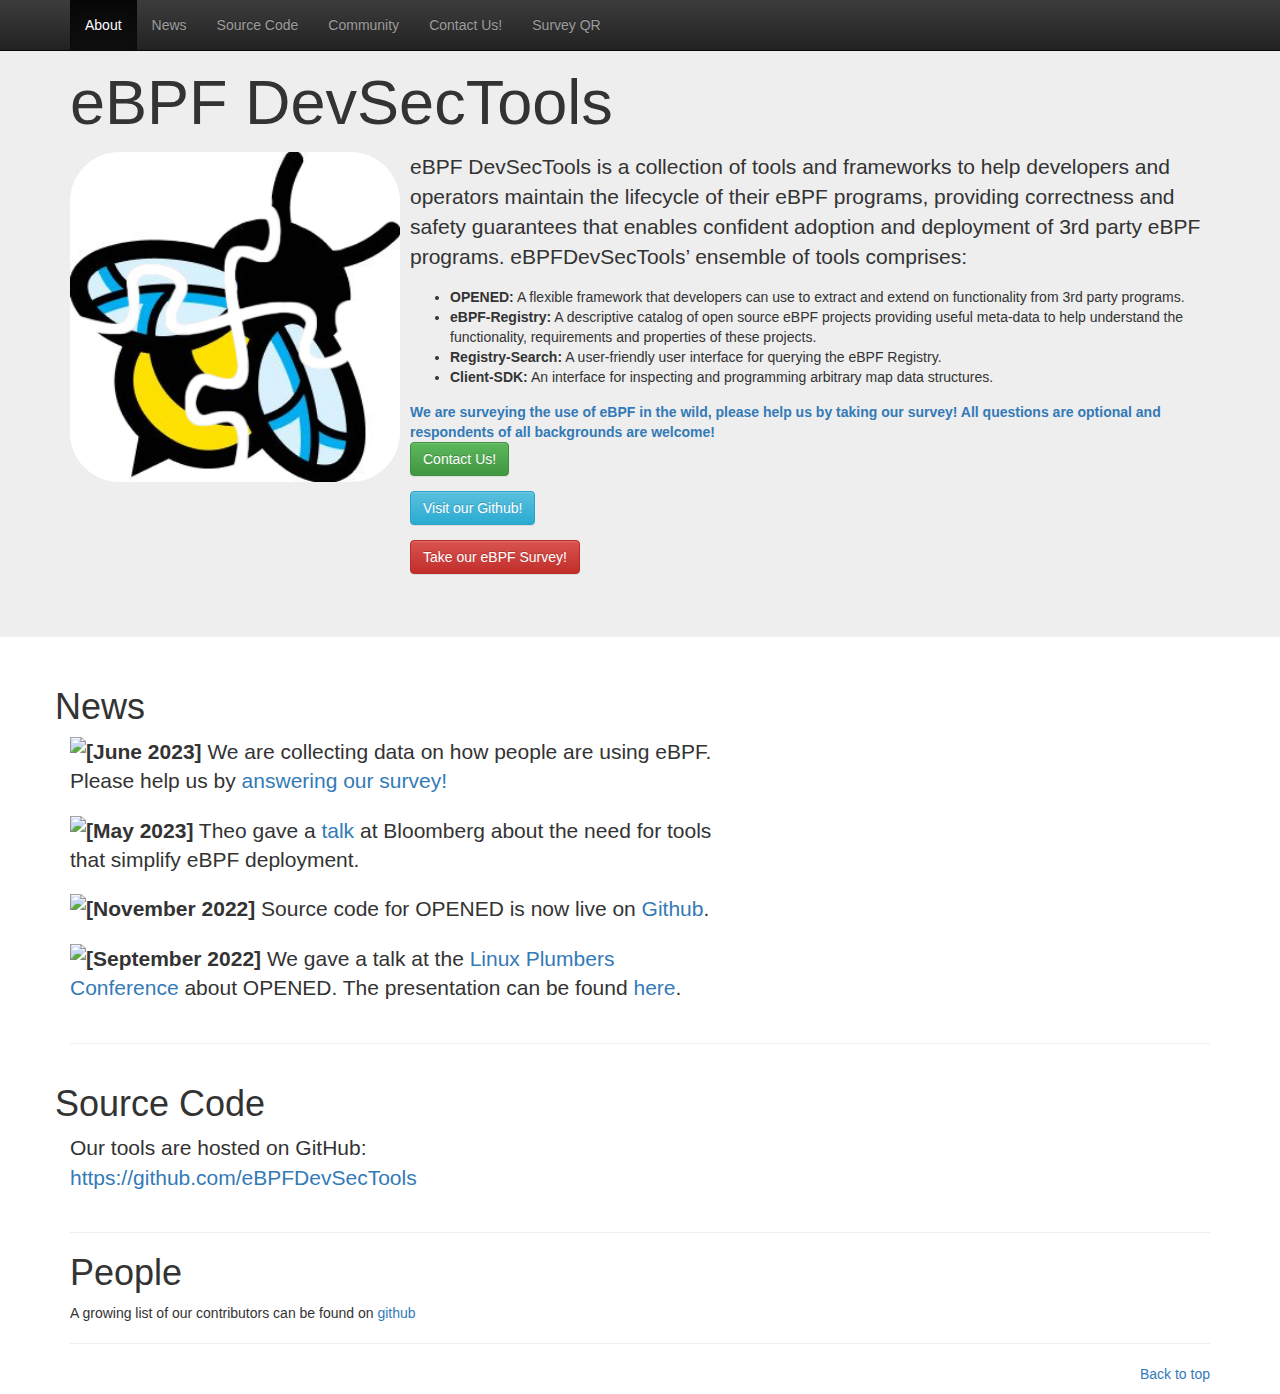
==== index.html @ 1bd2f7db "maybe more general fix to QR code?" ====
<!DOCTYPE html>
<html lang="en">
  <head>
    <meta charset="utf-8">
    <meta http-equiv="X-UA-Compatible" content="IE=edge">
    <meta name="viewport" content="width=device-width, initial-scale=1">
    <!-- The above 3 meta tags *must* come first in the head; any other head content must come *after* these tags -->
    <meta name="description" content="eBPF DevSecTools">
    <link rel="icon" href="favicon.png">

    <title>eBPF DevSecTools</title>

    <!-- Bootstrap core CSS -->
    <link href="bower_components/bootstrap/dist/css/bootstrap.min.css" rel="stylesheet">
    <!-- Bootstrap theme -->
    <link href="bower_components/bootstrap/dist/css/bootstrap-theme.min.css" rel="stylesheet">
    <!-- IE10 viewport hack for Surface/desktop Windows 8 bug -->
    <link href="css/ie10-viewport-bug-workaround.css" rel="stylesheet">

    <!-- HTML5 shim and Respond.js for IE8 support of HTML5 elements and media queries -->
    <!--[if lt IE 9]>
      <script src="https://oss.maxcdn.com/html5shiv/3.7.2/html5shiv.min.js"></script>
      <script src="https://oss.maxcdn.com/respond/1.4.2/respond.min.js"></script>
    <![endif]-->

    <link rel="stylesheet" type="text/css" href="css/fluid.css">
  </head>

  <body>

    <nav class="navbar navbar-inverse navbar-fixed-top">
      <div class="container">
        <div class="navbar-header">
          <button type="button" class="navbar-toggle collapsed" data-toggle="collapse" data-target="#navbar" aria-expanded="false" aria-controls="navbar">
            <span class="sr-only">Toggle navigation</span>
            <span class="icon-bar"></span>
            <span class="icon-bar"></span>
            <span class="icon-bar"></span>
          </button>
        </div>
        <div id="navbar" class="navbar-collapse collapse">
          <ul class="nav navbar-nav">
            <li class="active"><a href="#">About</a></li>
            <li><a href="#news">News</a></li>
            <li><a href="https://github.com/eBPFDevSecTools">Source Code</a></li>
            <li><a href="https://github.com/orgs/eBPFDevSecTools/people">Community</a></li>
            <li><a href="mailto:ebpf-devsectools@lists.andrew.cmu.edu" role="button">Contact Us!</a></li>
            <li><a href="./imgs/surveyQR.png" role="button">Survey QR</a></li>
          </ul>
        </div><!--/.navbar-collapse -->
      </div>
    </nav>

    <div class="jumbotron">
      <div class="container" id="about">
        <h1>eBPF DevSecTools</h1>
        <div class="media">
          <div class="media-left media-top">
            <img class="media-object" src="imgs/ebpf DevSecTools Logo.png" style="border-radius: 15%;" alt="eBPF logo." width="330" height="330">
          </div>
          <div class="media-body">
            <p>eBPF DevSecTools is a collection of tools and frameworks to help developers and operators maintain the lifecycle of their eBPF programs, providing correctness and safety guarantees that enables confident adoption and deployment of 3rd party eBPF programs.

              eBPFDevSecTools’ ensemble of tools comprises:


            <ul>
					<li> <b>OPENED:</b> A flexible framework that developers can use to extract and extend on functionality from 3rd party programs.
					<li> <b>eBPF-Registry:</b> A descriptive catalog of open source eBPF projects providing useful meta-data to help understand the functionality, requirements and properties of these projects.
                    <li> <b>Registry-Search:</b> A user-friendly user interface for querying the eBPF Registry.
                    <li> <b>Client-SDK:</b> An interface for inspecting and programming arbitrary map data structures.
				</ul>
			</p>

            <strong style="color:red"><a href="https://cmu.ca1.qualtrics.com/jfe/form/SV_0omWnLRSKQZFohM">We are surveying the use of eBPF in the wild, please help us by taking our survey! All questions are optional and respondents of all backgrounds are welcome!</a></strong>

            <p> <a class="btn btn-success btn-md" href="mailto:ebpf-devsectools@lists.andrew.cmu.edu" role="button">Contact Us!</a></p>
            <p> <a class="btn btn-info btn-md" href="https://github.com/eBPFDevSecTools" role="button">Visit our Github!</a></p>
            <p> <a class="btn btn-danger btn-md" href="https://cmu.ca1.qualtrics.com/jfe/form/SV_0omWnLRSKQZFohM" role="button">Take our eBPF Survey!</a></p>
              
          </div>
        </div>
      </div>
    </div>

    <div class="container">


      <div class="row featurette" id="news">
        <h1>News</h1>
        <div class="col-lg-7">

          <div><img src="https://img.icons8.com/doodle/48/000000/new--v1.png" align="left" /> <p class="lead"><b>[June 2023]</b> We are collecting data on how people are using eBPF. Please help us by <a href="https://cmu.ca1.qualtrics.com/jfe/form/SV_0omWnLRSKQZFohM">answering our survey!</a></div>

          <div><img src="https://img.icons8.com/doodle/48/000000/new--v1.png" align="left" /> <p class="lead"><b>[May 2023]</b> Theo gave a <a href="https://twitter.com/TechAtBloomberg/status/1658479925488386050?cxt=HHwWhIDQnZGtjYQuAAAA">talk</a> at Bloomberg about the need for tools that simplify eBPF deployment.</div>
		
		<div><img src="https://img.icons8.com/doodle/48/000000/new--v1.png" align="left" /> <p class="lead"><b>[November 2022]</b> Source code for OPENED is now live on <a href="https://github.com/eBPFDevSecTools/opened">Github</a>.</div>

          <div><img src="https://img.icons8.com/doodle/48/000000/new--v1.png" align="left" /><p class="lead"><b>[September 2022]</b> We gave a talk at the <a href="https://lpc.events/event/16/contributions/1370/">Linux Plumbers Conference</a> about OPENED. The presentation can be found <a href="https://youtu.be/bnGEWlsp1pA">here</a>.</div>



        </div>

      </div>


      <hr class="featurette-divider">

      <div class="row featurette" id="quickstart">
        <h1>Source Code</h1>
        <div class="col-lg-6">
          <!-- <h2 class="featurette-heading">LegoSDN Source Code</h2> -->
          <p class="lead">Our tools are hosted on GitHub: <a href="https://github.com/eBPFDevSecTools">https://github.com/eBPFDevSecTools</a></p>
        </div>
        <div>

        </div>
      </div>

      <hr class="featurette-divider">

      <div class="featurette" id="people">
        <h1>People</h1>

        A growing list of our contributors can be found on <a href="https://github.com/eBPFDevSecTools">github</a>

<!--        <div class="row row-centered">-->
<!--          <div class="col-xs-6 col-md-3 col-centered">-->
<!--            <div class="thumbnail center-thumb-caption">-->
<!--              <img class="img-rounded" src="imgs/tbenson.png" alt="Theophilus Benson">-->
<!--              <div class="caption">-->
<!--                <h4>Theophilus Benson</h4>-->
<!--                <p>Theo is a Professor at CMU.</p>-->
<!--                <p><a href="https://www.andrew.cmu.edu/user/theophib/">Personal Web Page</a></p>-->
<!--              </div>-->
<!--            </div>-->
<!--          </div>&lt;!&ndash; /.col-xs-6 .col-md-3 &ndash;&gt;-->
<!--        </div>-->
      </div>

      <hr class="featurette-divider">

      <!-- FOOTER -->
      <footer>
        <p class="pull-right"><a href="#about">Back to top</a></p>

      </footer>

    </div><!-- /.container -->

    <script src="https://ajax.googleapis.com/ajax/libs/jquery/1.11.3/jquery.min.js"></script>
    <script>window.jQuery || document.write('<script src="bower_components/jquery/dist/jquery.min.js"><\/script>')</script>
    <script src="bower_components/bootstrap/dist/js/bootstrap.min.js"></script>
    <script type="text/javascript">
      $(".nav a").on("click", function(){
         $(".nav").find(".active").removeClass("active");
         $(this).parent().addClass("active");
      });
    </script>
  </body>
</html>
---- css/ie10-viewport-bug-workaround.css ----
/*!
 * IE10 viewport hack for Surface/desktop Windows 8 bug
 * Copyright 2014-2015 Twitter, Inc.
 * Licensed under MIT (https://github.com/twbs/bootstrap/blob/master/LICENSE)
 */

/*
 * See the Getting Started docs for more information:
 * http://getbootstrap.com/getting-started/#support-ie10-width
 */
@-webkit-viewport { width: device-width; }
@-moz-viewport    { width: device-width; }
@-ms-viewport     { width: device-width; }
@-o-viewport      { width: device-width; }
@viewport         { width: device-width; }
---- css/fluid.css ----
/* Centered columns */
/* cite: http://www.minimit.com/articles/solutions-tutorials/bootstrap-3-responsive-centered-columns */
.row-centered {
    text-align:center;
}

.col-centered {
    display:inline-block;
    float:none;
    /* reset the text-align */
    text-align:left;
    /* inline-block space fix */
    /*margin-right:-4px;*/
    max-width: 250px;
}

.center-thumb-caption > div > h4 {
  text-align: center;
}
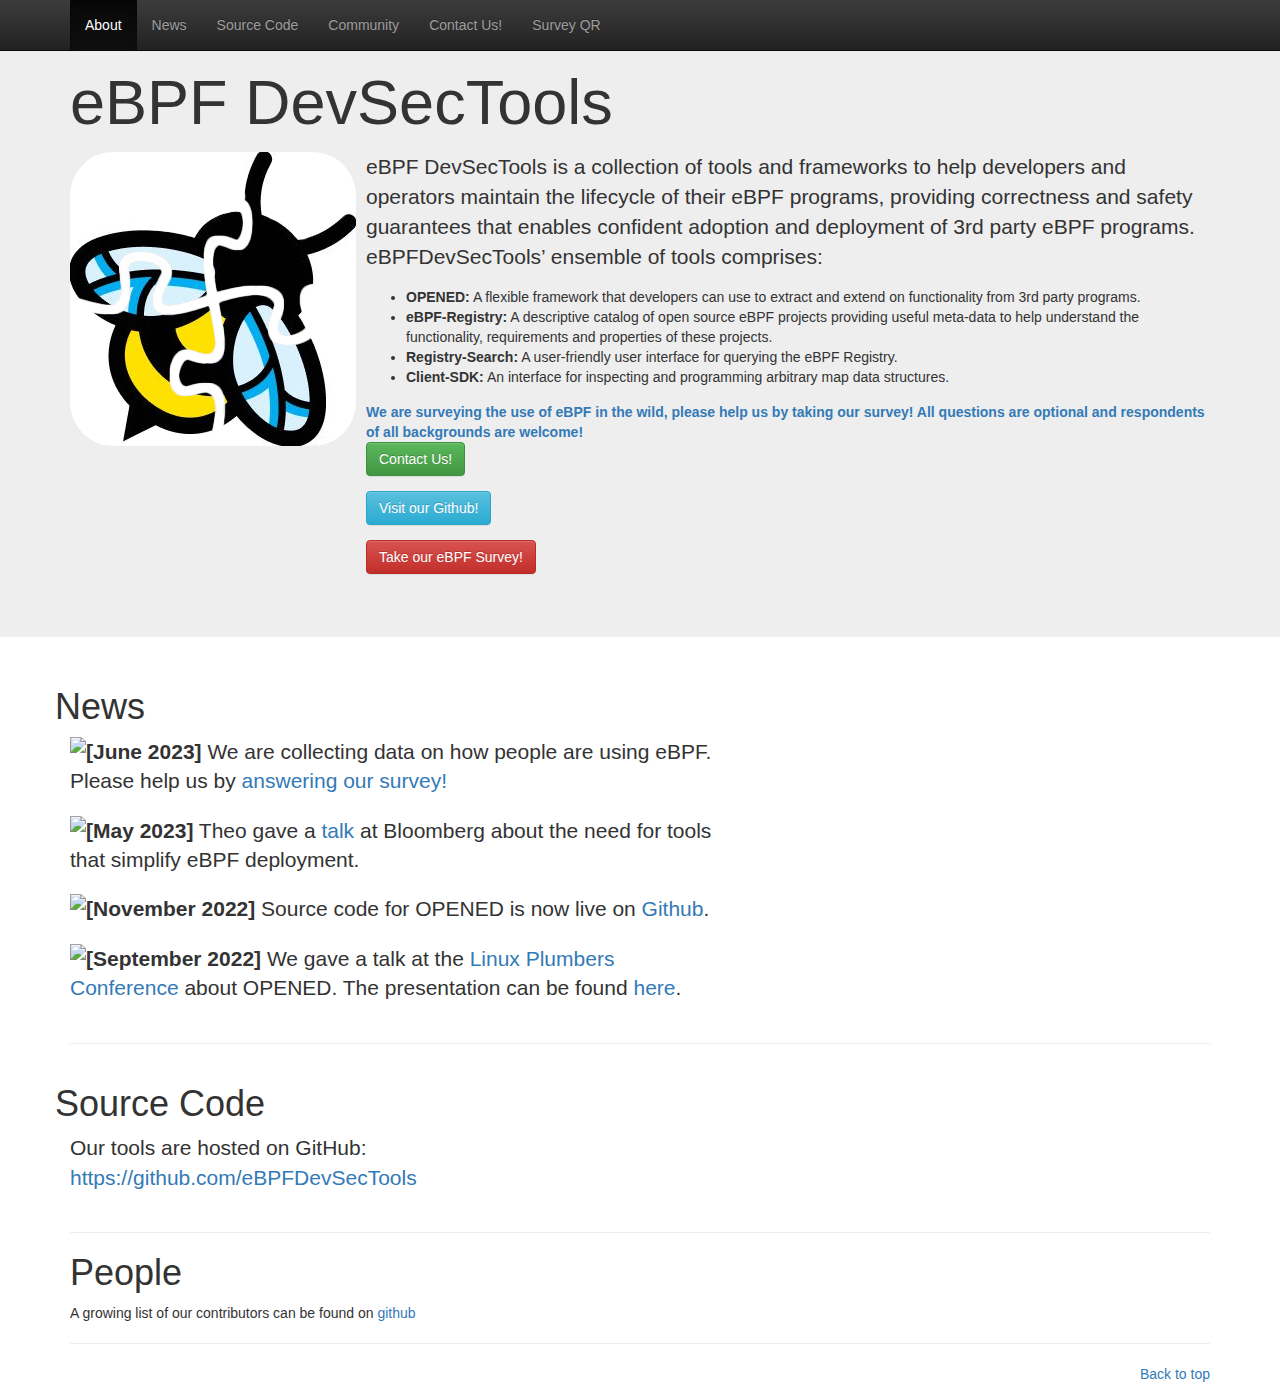
==== commit 9fa11127: "fix the image on phones?" ====
--- a/index.html
+++ b/index.html
@@ -56,7 +56,7 @@
         <h1>eBPF DevSecTools</h1>
         <div class="media">
           <div class="media-left media-top">
-            <img class="media-object" src="imgs/ebpf DevSecTools Logo.png" style="border-radius: 15%;" alt="eBPF logo." width="330" height="330">
+            <img class="media-object" src="imgs/ebpf DevSecTools Logo.png" style="border-radius: 15%;" alt="eBPF logo." width="286" height="294">
           </div>
           <div class="media-body">
             <p>eBPF DevSecTools is a collection of tools and frameworks to help developers and operators maintain the lifecycle of their eBPF programs, providing correctness and safety guarantees that enables confident adoption and deployment of 3rd party eBPF programs.
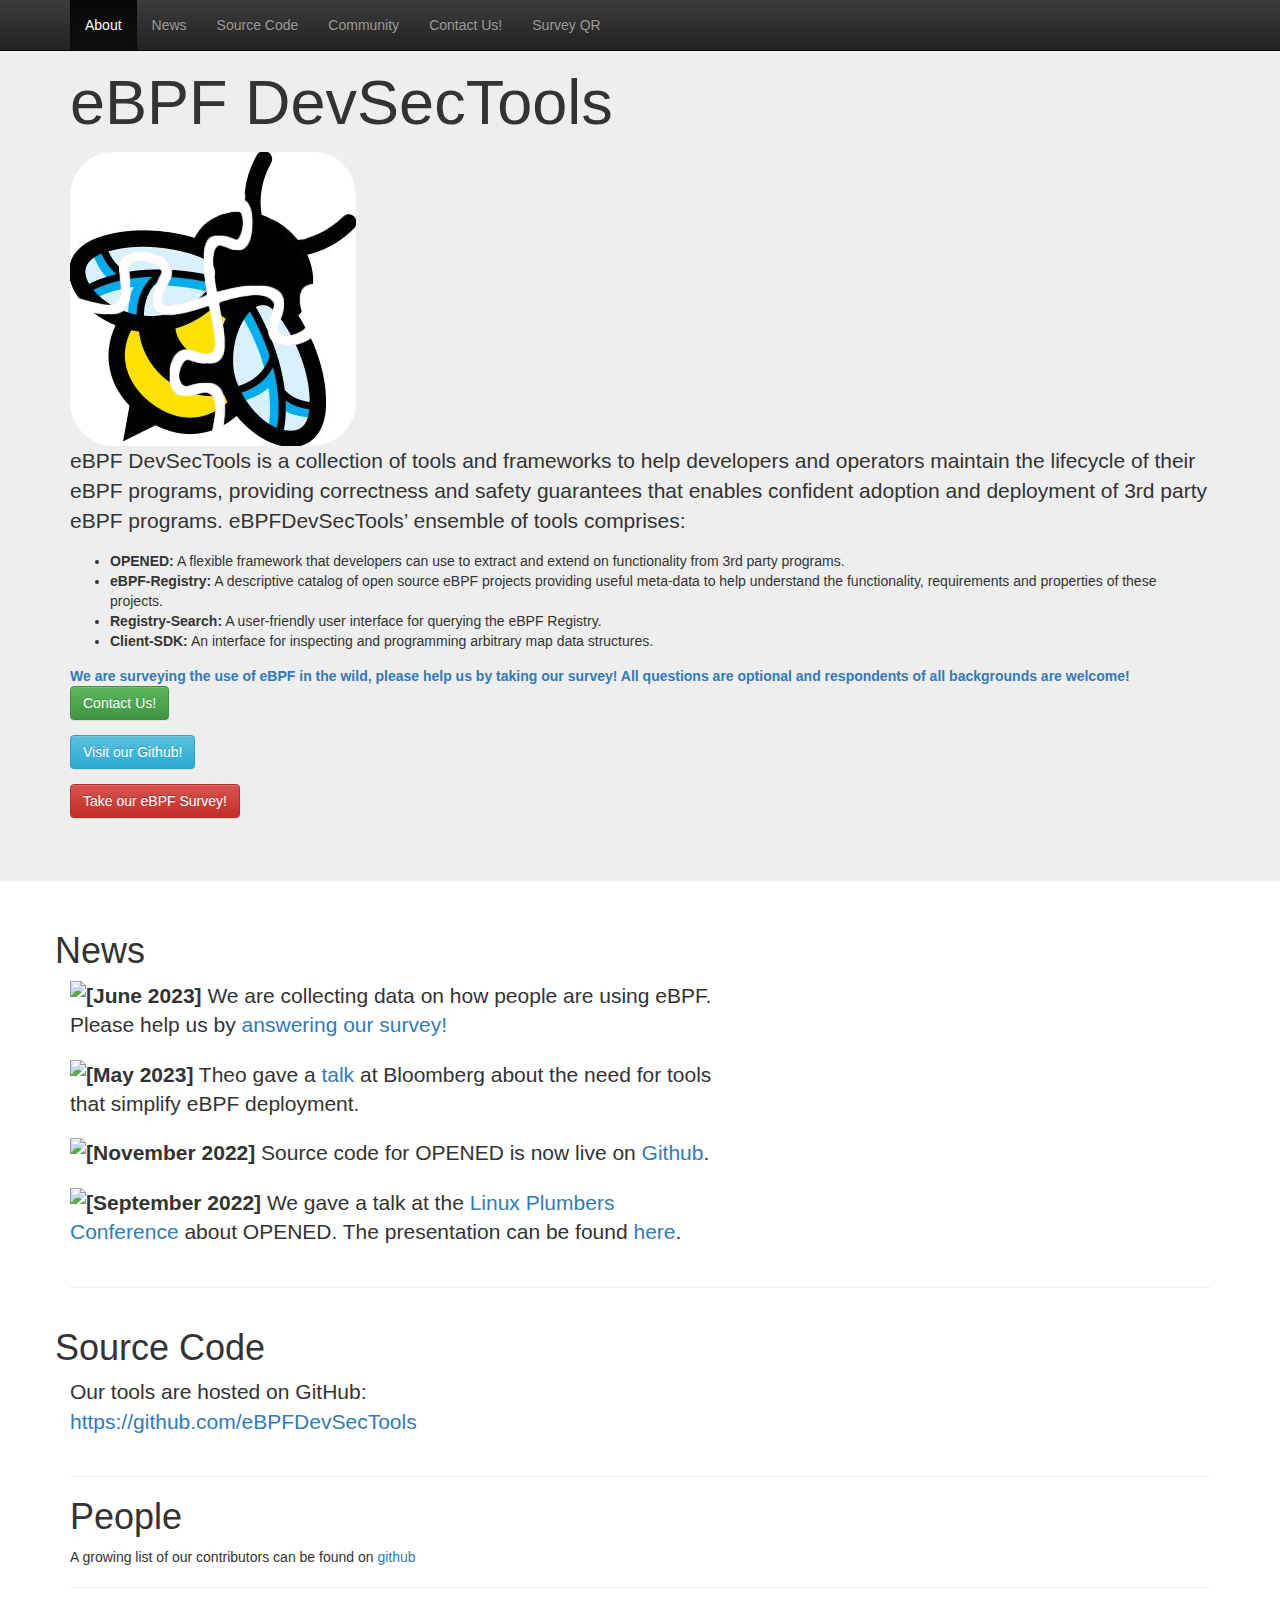
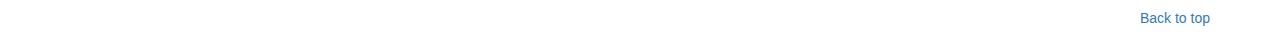
==== commit 53143629: "hack to fix weirdness on image" ====
--- a/index.html
+++ b/index.html
@@ -57,6 +57,7 @@
         <div class="media">
           <div class="media-left media-top">
             <img class="media-object" src="imgs/ebpf DevSecTools Logo.png" style="border-radius: 15%;" alt="eBPF logo." width="286" height="294">
+          </div>
           </div>
           <div class="media-body">
             <p>eBPF DevSecTools is a collection of tools and frameworks to help developers and operators maintain the lifecycle of their eBPF programs, providing correctness and safety guarantees that enables confident adoption and deployment of 3rd party eBPF programs.
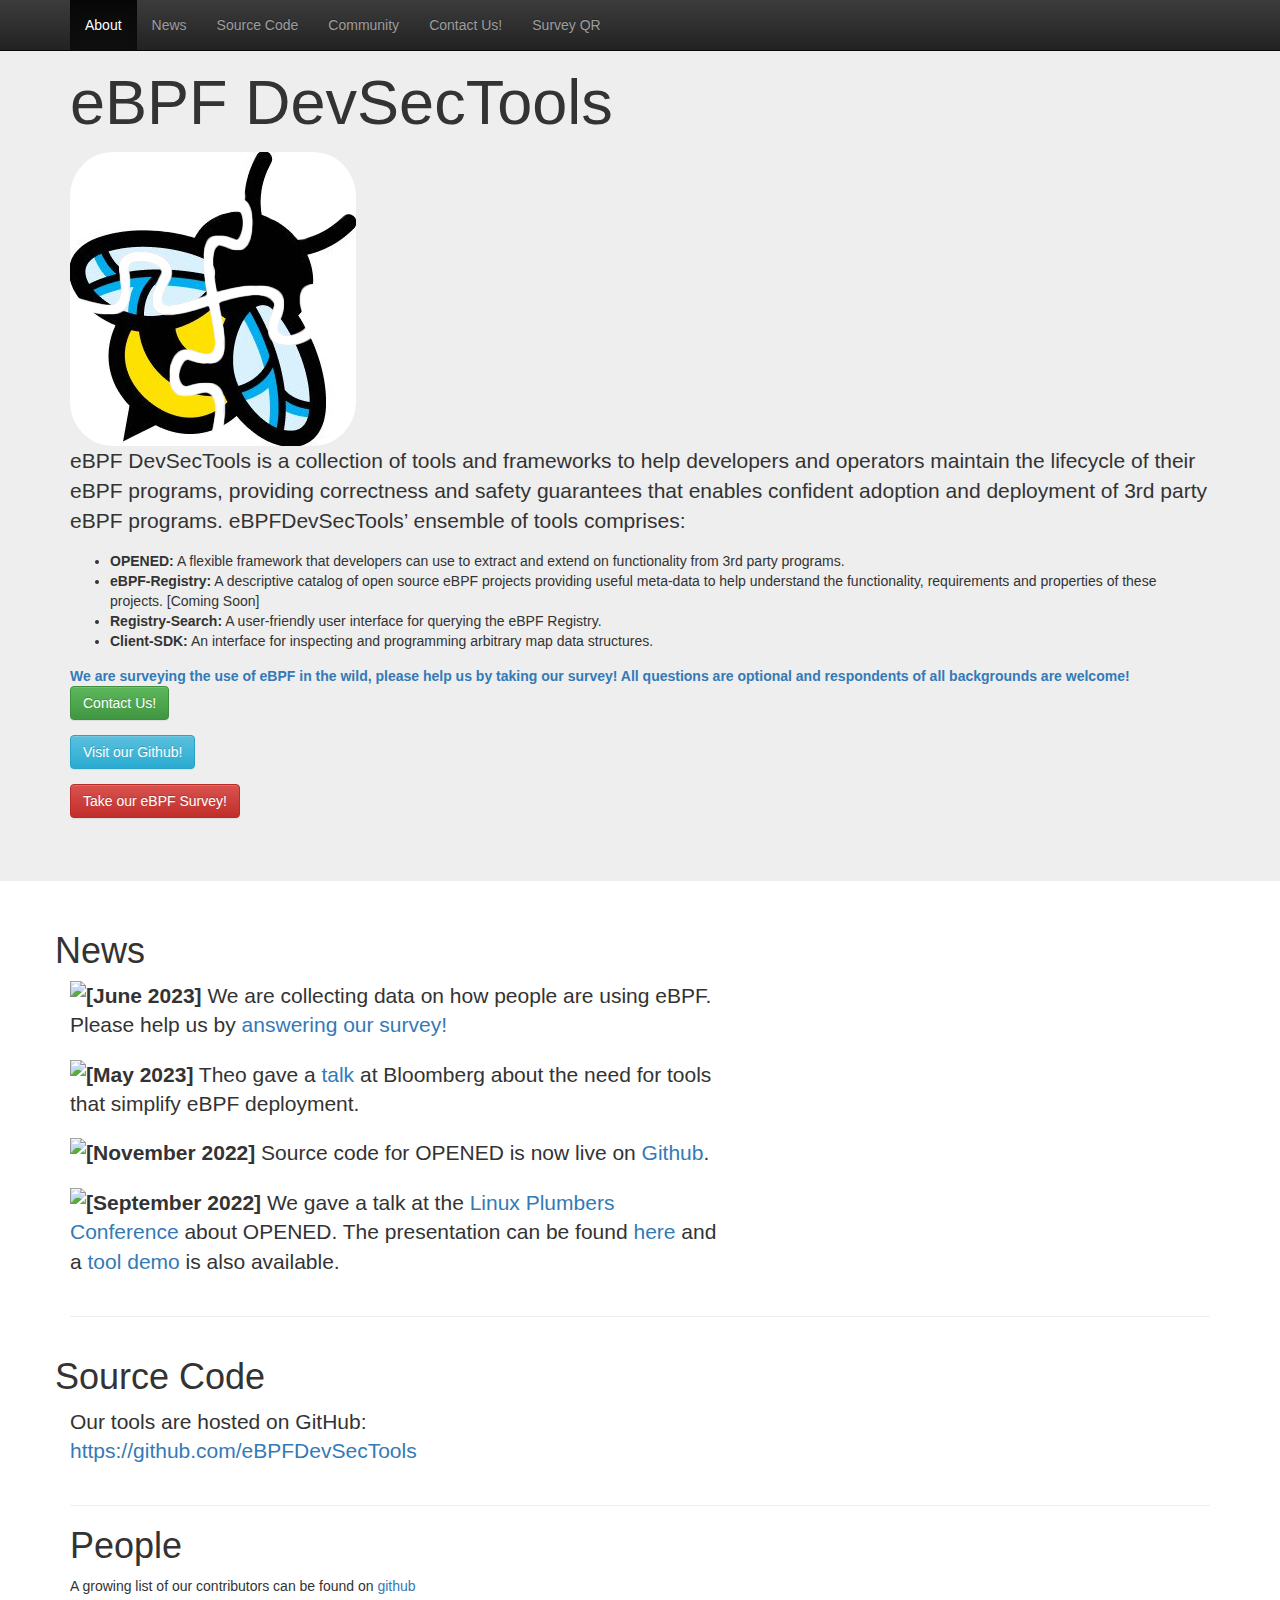
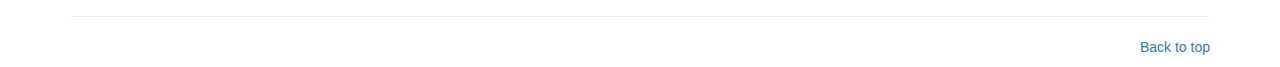
==== commit 83ffb7ae: "new demo link" ====
--- a/index.html
+++ b/index.html
@@ -67,7 +67,7 @@
 
             <ul>
 					<li> <b>OPENED:</b> A flexible framework that developers can use to extract and extend on functionality from 3rd party programs.
-					<li> <b>eBPF-Registry:</b> A descriptive catalog of open source eBPF projects providing useful meta-data to help understand the functionality, requirements and properties of these projects.
+					<li> <b>eBPF-Registry:</b> A descriptive catalog of open source eBPF projects providing useful meta-data to help understand the functionality, requirements and properties of these projects. [Coming Soon]
                     <li> <b>Registry-Search:</b> A user-friendly user interface for querying the eBPF Registry.
                     <li> <b>Client-SDK:</b> An interface for inspecting and programming arbitrary map data structures.
 				</ul>
@@ -97,7 +97,7 @@
 		
 		<div><img src="https://img.icons8.com/doodle/48/000000/new--v1.png" align="left" /> <p class="lead"><b>[November 2022]</b> Source code for OPENED is now live on <a href="https://github.com/eBPFDevSecTools/opened">Github</a>.</div>
 
-          <div><img src="https://img.icons8.com/doodle/48/000000/new--v1.png" align="left" /><p class="lead"><b>[September 2022]</b> We gave a talk at the <a href="https://lpc.events/event/16/contributions/1370/">Linux Plumbers Conference</a> about OPENED. The presentation can be found <a href="https://youtu.be/bnGEWlsp1pA">here</a>.</div>
+          <div><img src="https://img.icons8.com/doodle/48/000000/new--v1.png" align="left" /><p class="lead"><b>[September 2022]</b> We gave a talk at the <a href="https://lpc.events/event/16/contributions/1370/">Linux Plumbers Conference</a> about OPENED. The presentation can be found <a href="https://youtu.be/bnGEWlsp1pA">here</a> and a <a href="https://drive.google.com/file/d/1_hPsqSOAZFOzBrOLznsPTkw7pRbzl9JM/view">tool demo</a> is also available.</div>
 
 
 
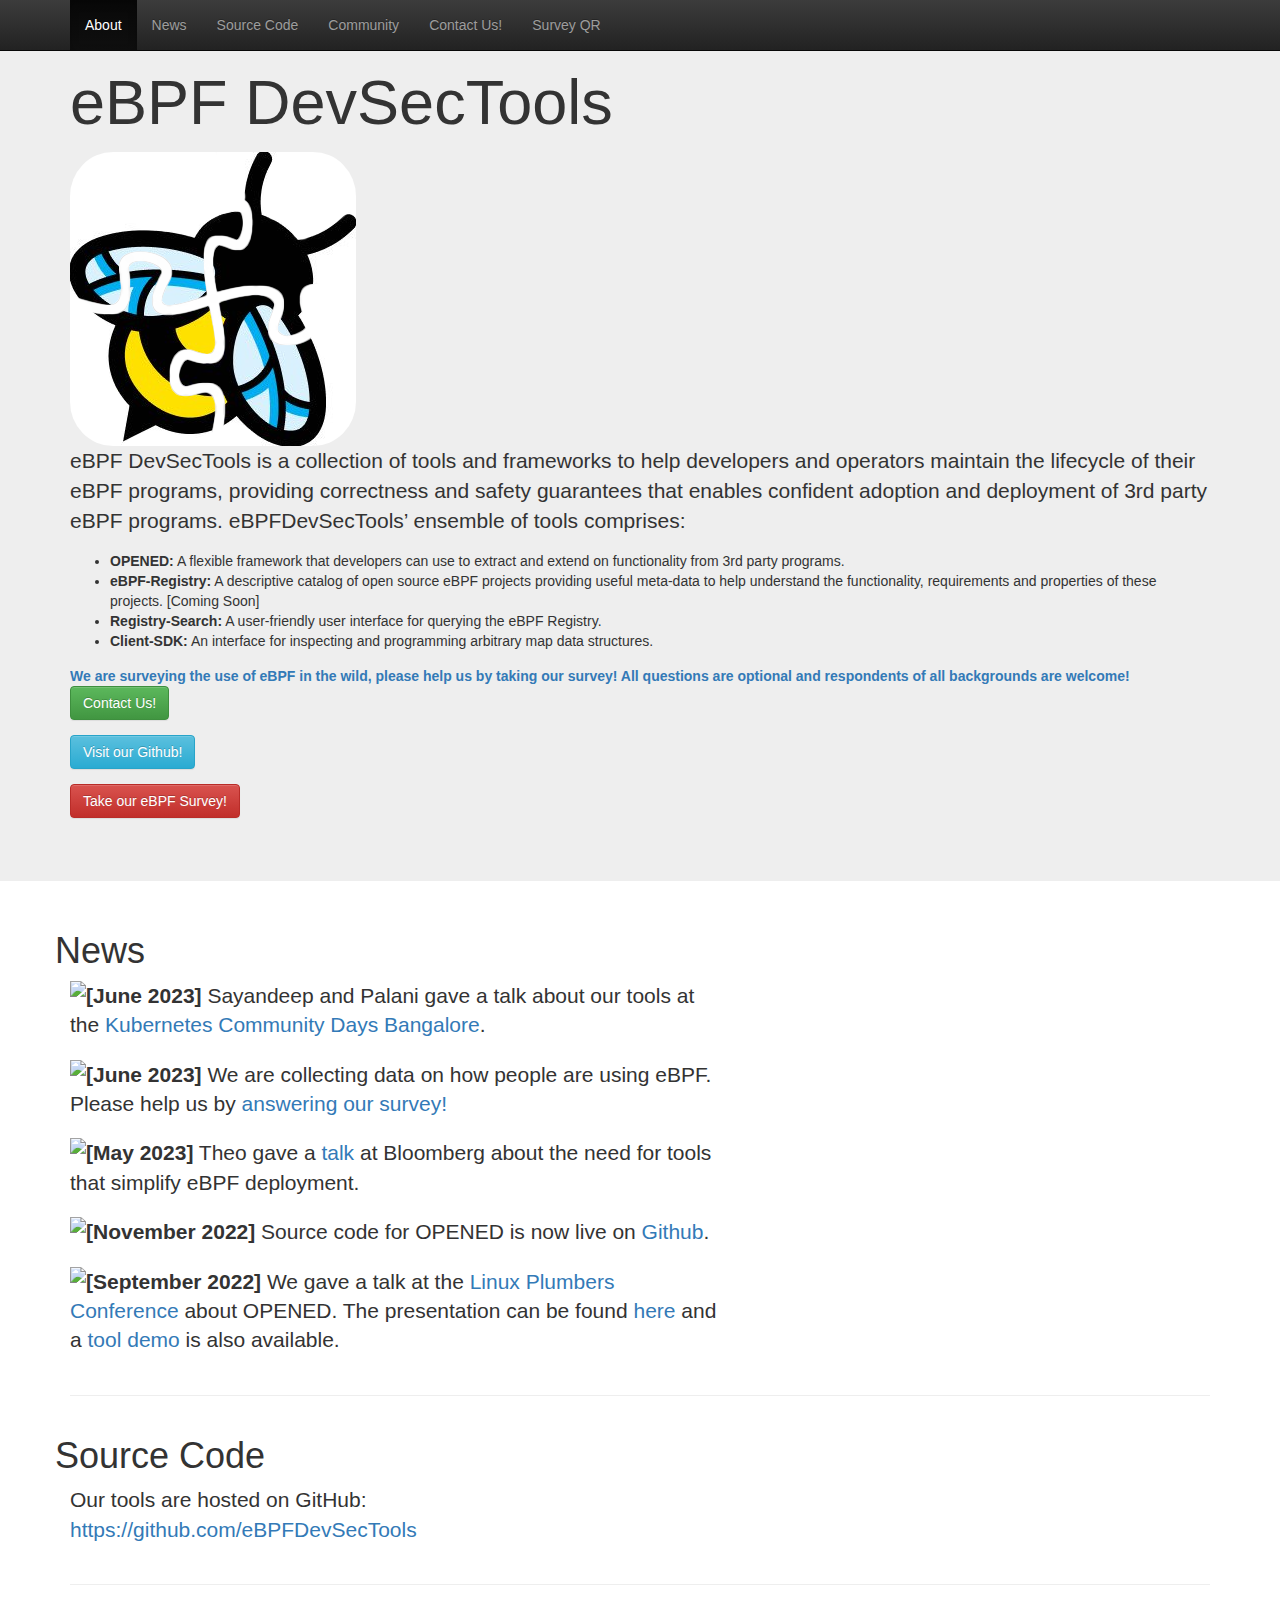
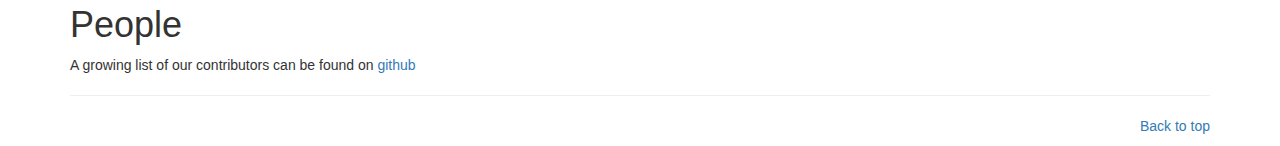
==== commit 136683eb: "Bangalore Talk + Illustration" ====
--- a/index.html
+++ b/index.html
@@ -91,6 +91,7 @@
         <h1>News</h1>
         <div class="col-lg-7">
 
+          <div><img src="https://img.icons8.com/doodle/48/000000/new--v1.png" align="left" /> <p class="lead"><b>[June 2023]</b> Sayandeep and Palani gave a talk about our tools at the <a href="https://twitter.com/KCDBengaluru/status/1664891872353955840">Kubernetes Community Days Bangalore</a>.</div>
           <div><img src="https://img.icons8.com/doodle/48/000000/new--v1.png" align="left" /> <p class="lead"><b>[June 2023]</b> We are collecting data on how people are using eBPF. Please help us by <a href="https://cmu.ca1.qualtrics.com/jfe/form/SV_0omWnLRSKQZFohM">answering our survey!</a></div>
 
           <div><img src="https://img.icons8.com/doodle/48/000000/new--v1.png" align="left" /> <p class="lead"><b>[May 2023]</b> Theo gave a <a href="https://twitter.com/TechAtBloomberg/status/1658479925488386050?cxt=HHwWhIDQnZGtjYQuAAAA">talk</a> at Bloomberg about the need for tools that simplify eBPF deployment.</div>
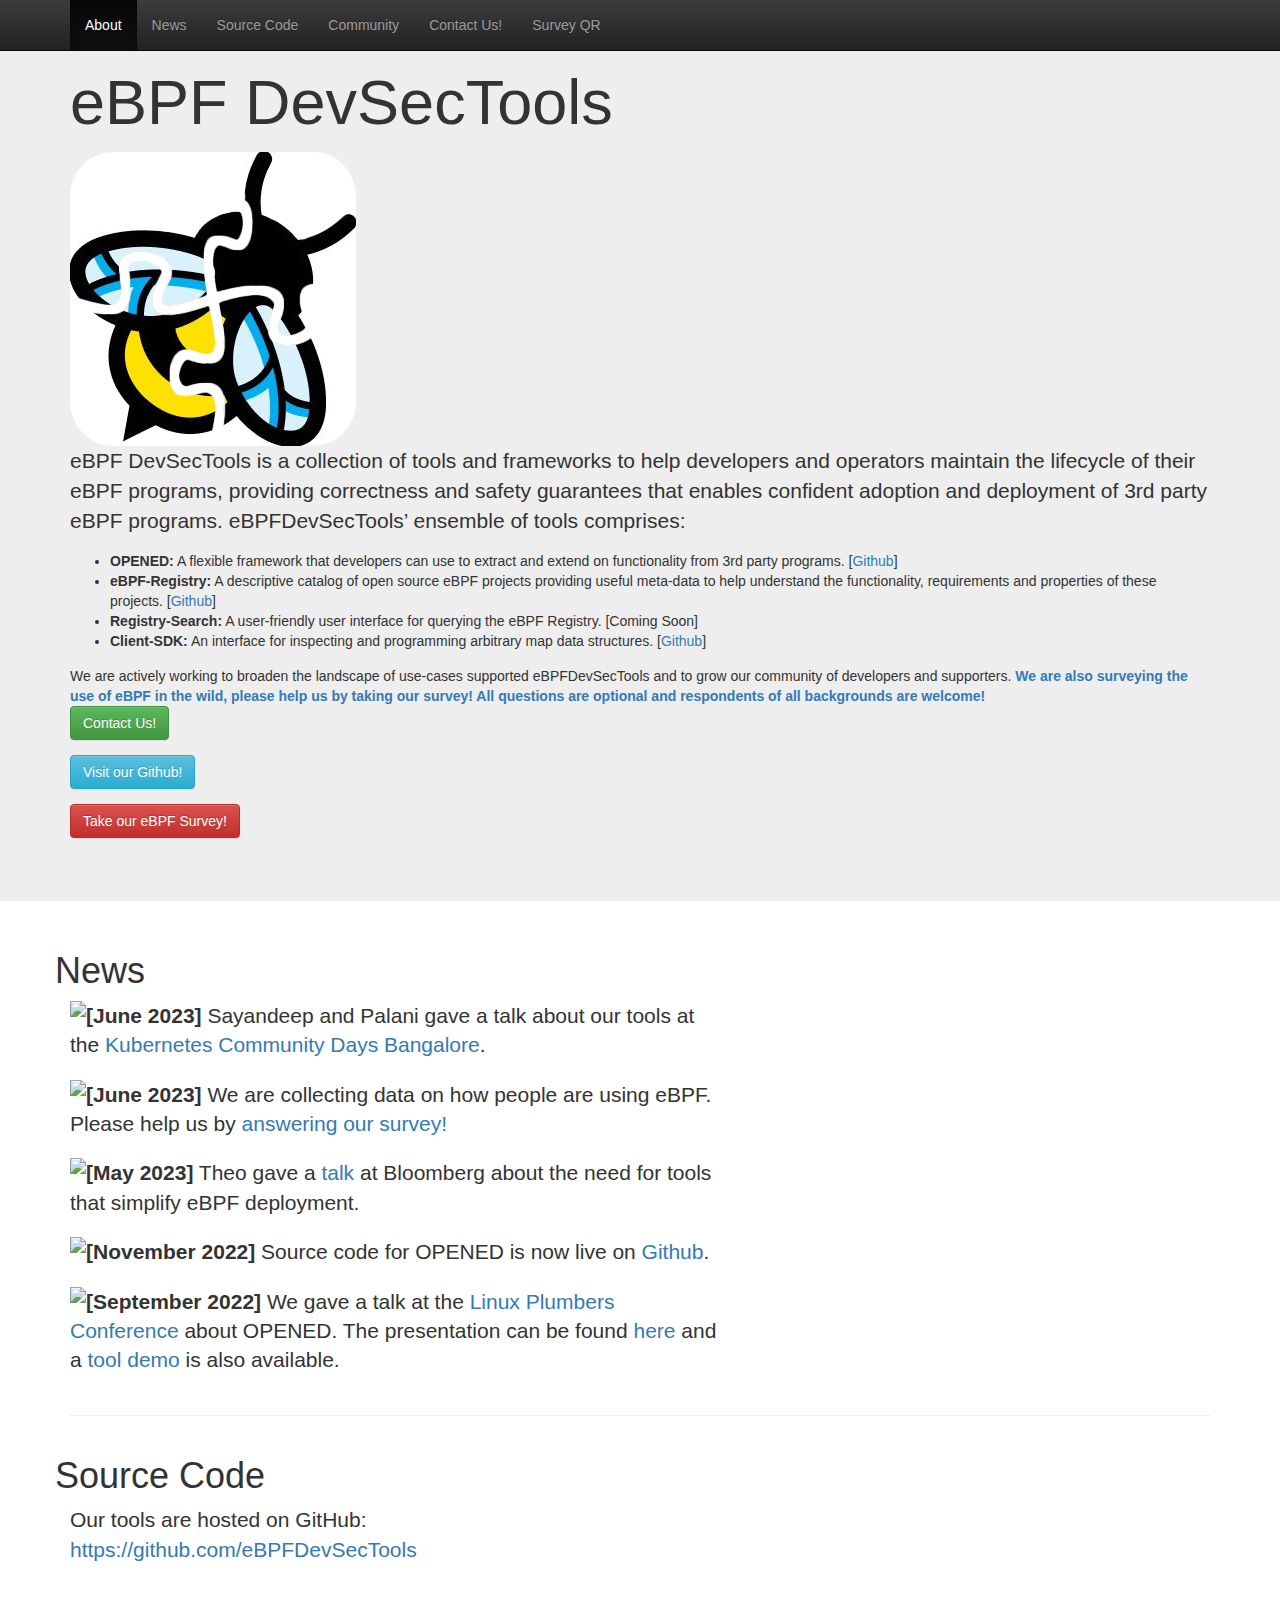
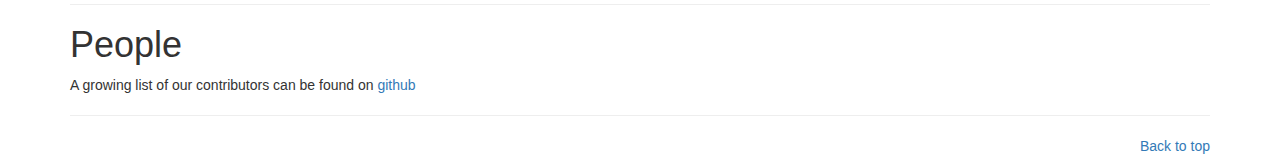
==== commit eedc26d5: "update project links" ====
--- a/index.html
+++ b/index.html
@@ -66,14 +66,16 @@
 
 
             <ul>
-					<li> <b>OPENED:</b> A flexible framework that developers can use to extract and extend on functionality from 3rd party programs.
-					<li> <b>eBPF-Registry:</b> A descriptive catalog of open source eBPF projects providing useful meta-data to help understand the functionality, requirements and properties of these projects. [Coming Soon]
-                    <li> <b>Registry-Search:</b> A user-friendly user interface for querying the eBPF Registry.
-                    <li> <b>Client-SDK:</b> An interface for inspecting and programming arbitrary map data structures.
+					<li> <b>OPENED:</b> A flexible framework that developers can use to extract and extend on functionality from 3rd party programs. [<a href="https://github.com/eBPFDevSecTools/opened">Github</a>]
+					<li> <b>eBPF-Registry:</b> A descriptive catalog of open source eBPF projects providing useful meta-data to help understand the functionality, requirements and properties of these projects. [<a href="https://github.com/eBPFDevSecTools/ebpf-projects-annotations">Github</a>]
+                    <li> <b>Registry-Search:</b> A user-friendly user interface for querying the eBPF Registry. [Coming Soon]
+                    <li> <b>Client-SDK:</b> An interface for inspecting and programming arbitrary map data structures. [<a href="https://github.com/eBPFDevSecTools/ebpf-client-sdk">Github</a>]
 				</ul>
 			</p>
 
-            <strong style="color:red"><a href="https://cmu.ca1.qualtrics.com/jfe/form/SV_0omWnLRSKQZFohM">We are surveying the use of eBPF in the wild, please help us by taking our survey! All questions are optional and respondents of all backgrounds are welcome!</a></strong>
+            We are actively working to broaden the landscape of use-cases supported eBPFDevSecTools and to grow our community of developers and supporters.
+
+            <strong style="color:red"><a href="https://cmu.ca1.qualtrics.com/jfe/form/SV_0omWnLRSKQZFohM">We are also surveying the use of eBPF in the wild, please help us by taking our survey! All questions are optional and respondents of all backgrounds are welcome!</a></strong>
 
             <p> <a class="btn btn-success btn-md" href="mailto:ebpf-devsectools@lists.andrew.cmu.edu" role="button">Contact Us!</a></p>
             <p> <a class="btn btn-info btn-md" href="https://github.com/eBPFDevSecTools" role="button">Visit our Github!</a></p>
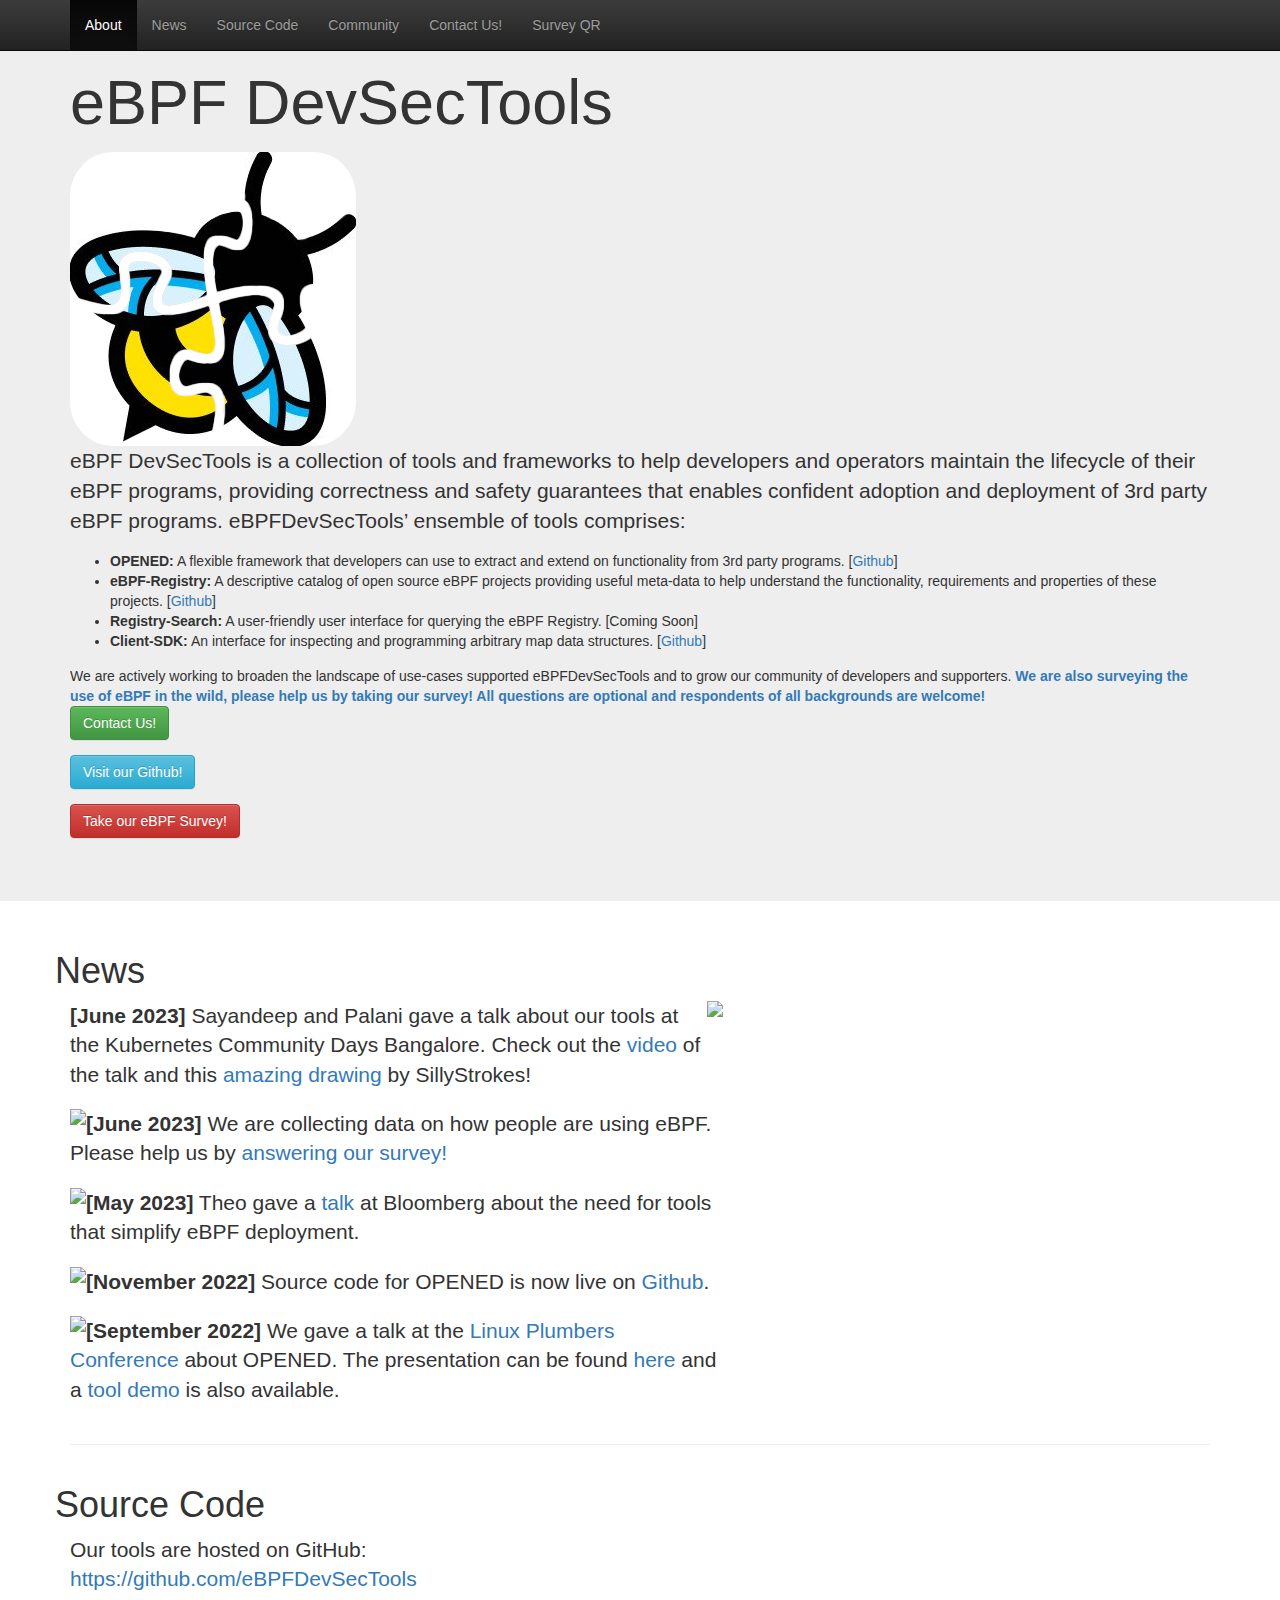
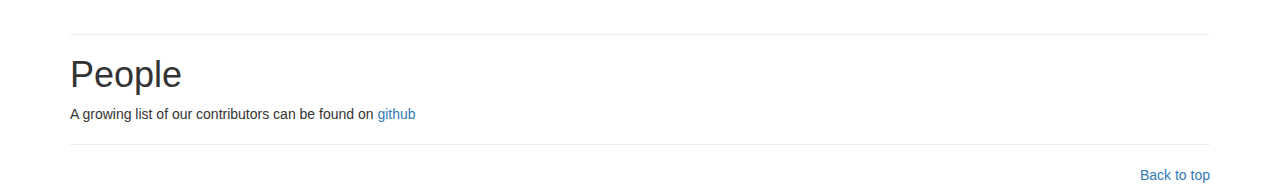
==== commit 8c2e9324: "link to Bangalore talk" ====
--- a/index.html
+++ b/index.html
@@ -93,7 +93,7 @@
         <h1>News</h1>
         <div class="col-lg-7">
 
-          <div><img src="https://img.icons8.com/doodle/48/000000/new--v1.png" align="left" /> <p class="lead"><b>[June 2023]</b> Sayandeep and Palani gave a talk about our tools at the <a href="https://twitter.com/KCDBengaluru/status/1664891872353955840">Kubernetes Community Days Bangalore</a>.</div>
+          <div><img src="https://img.icons8.com/doodle/48/000000/new--v1.png" align="right" /> <p class="lead"><b>[June 2023]</b> Sayandeep and Palani gave a talk about our tools at the Kubernetes Community Days Bangalore. Check out the <a href="https://youtu.be/jGtKa6kMyp0">video</a> of the talk and this <a href="https://twitter.com/KCDBengaluru/status/1664891872353955840/photo/1">amazing drawing</a> by SillyStrokes!</div>
           <div><img src="https://img.icons8.com/doodle/48/000000/new--v1.png" align="left" /> <p class="lead"><b>[June 2023]</b> We are collecting data on how people are using eBPF. Please help us by <a href="https://cmu.ca1.qualtrics.com/jfe/form/SV_0omWnLRSKQZFohM">answering our survey!</a></div>
 
           <div><img src="https://img.icons8.com/doodle/48/000000/new--v1.png" align="left" /> <p class="lead"><b>[May 2023]</b> Theo gave a <a href="https://twitter.com/TechAtBloomberg/status/1658479925488386050?cxt=HHwWhIDQnZGtjYQuAAAA">talk</a> at Bloomberg about the need for tools that simplify eBPF deployment.</div>
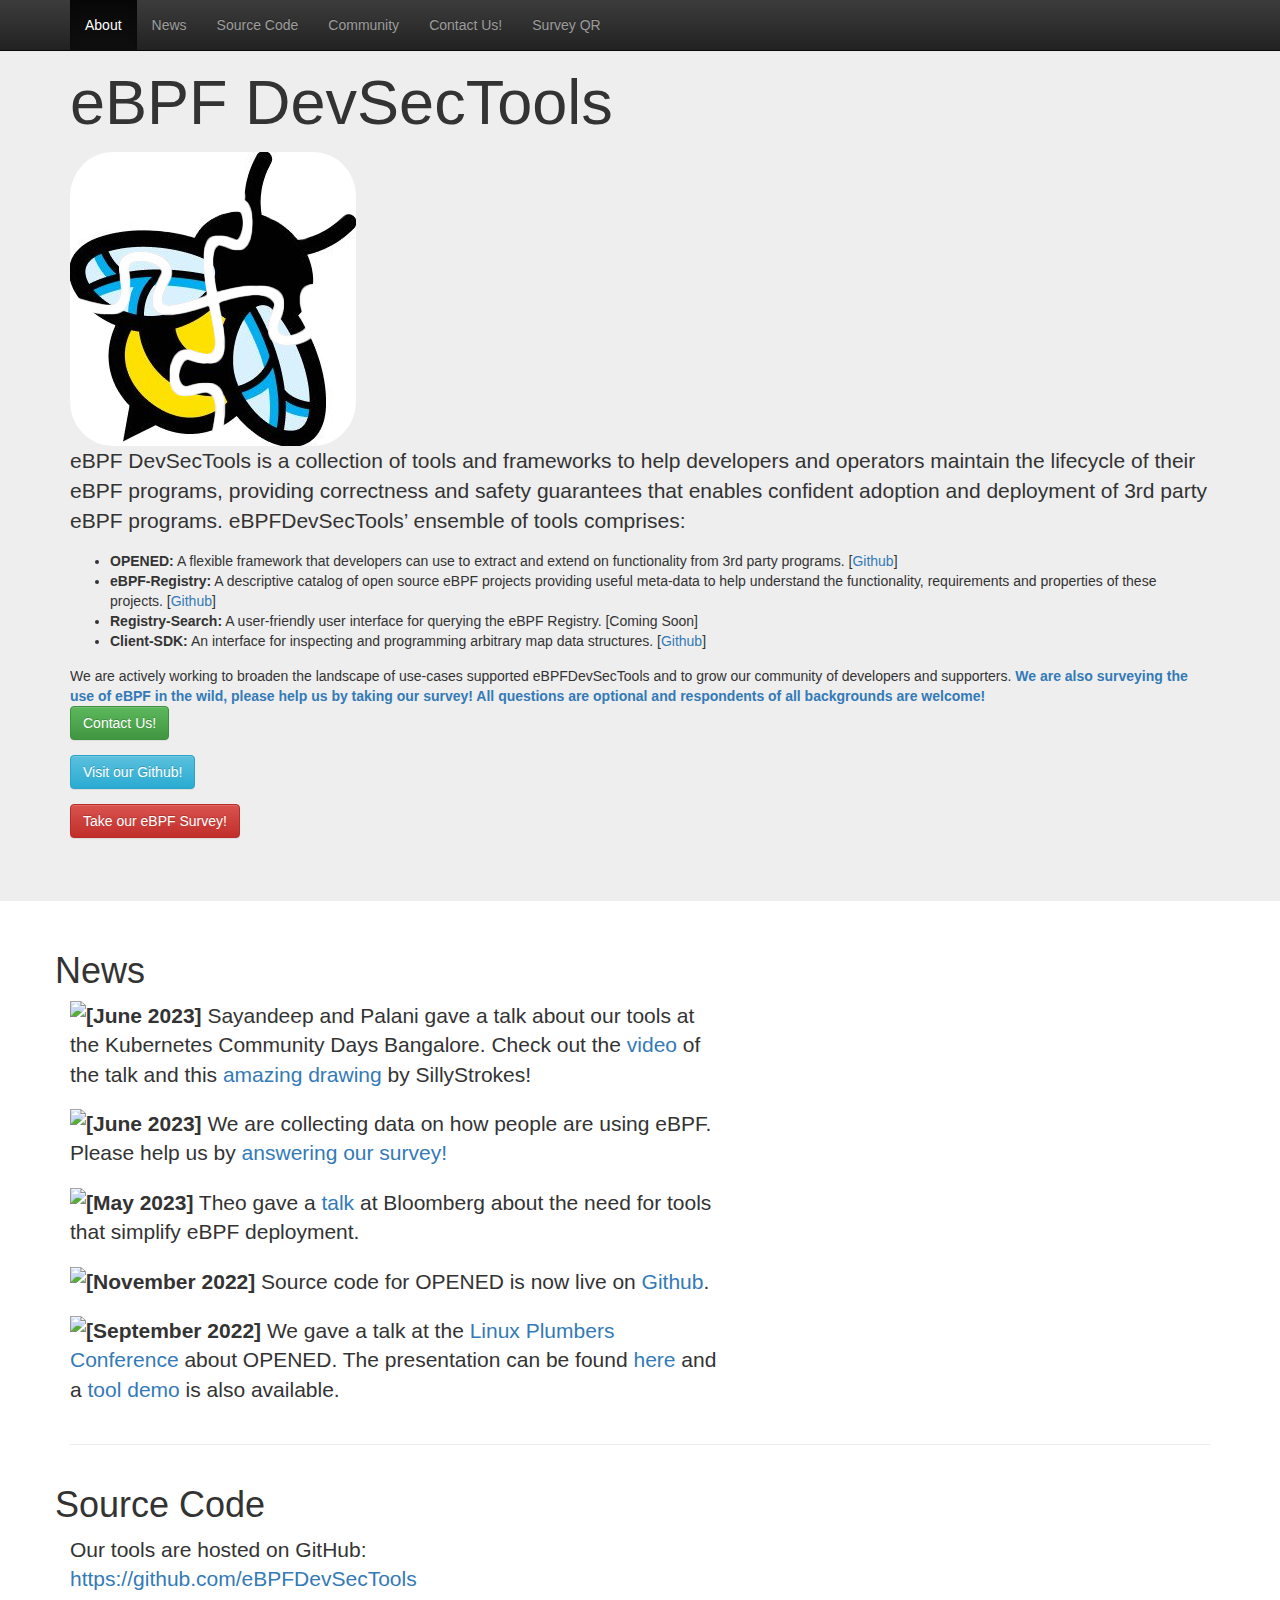
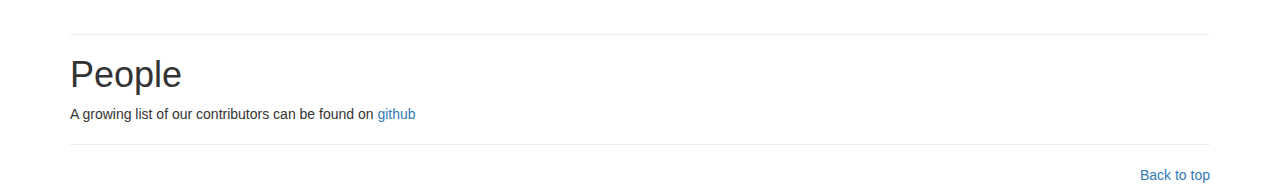
==== commit 0e31275e: "fix alignment bug" ====
--- a/index.html
+++ b/index.html
@@ -93,7 +93,7 @@
         <h1>News</h1>
         <div class="col-lg-7">
 
-          <div><img src="https://img.icons8.com/doodle/48/000000/new--v1.png" align="right" /> <p class="lead"><b>[June 2023]</b> Sayandeep and Palani gave a talk about our tools at the Kubernetes Community Days Bangalore. Check out the <a href="https://youtu.be/jGtKa6kMyp0">video</a> of the talk and this <a href="https://twitter.com/KCDBengaluru/status/1664891872353955840/photo/1">amazing drawing</a> by SillyStrokes!</div>
+          <div><img src="https://img.icons8.com/doodle/48/000000/new--v1.png" align="left" /> <p class="lead"><b>[June 2023]</b> Sayandeep and Palani gave a talk about our tools at the Kubernetes Community Days Bangalore. Check out the <a href="https://youtu.be/jGtKa6kMyp0">video</a> of the talk and this <a href="https://twitter.com/KCDBengaluru/status/1664891872353955840/photo/1">amazing drawing</a> by SillyStrokes!</div>
           <div><img src="https://img.icons8.com/doodle/48/000000/new--v1.png" align="left" /> <p class="lead"><b>[June 2023]</b> We are collecting data on how people are using eBPF. Please help us by <a href="https://cmu.ca1.qualtrics.com/jfe/form/SV_0omWnLRSKQZFohM">answering our survey!</a></div>
 
           <div><img src="https://img.icons8.com/doodle/48/000000/new--v1.png" align="left" /> <p class="lead"><b>[May 2023]</b> Theo gave a <a href="https://twitter.com/TechAtBloomberg/status/1658479925488386050?cxt=HHwWhIDQnZGtjYQuAAAA">talk</a> at Bloomberg about the need for tools that simplify eBPF deployment.</div>
